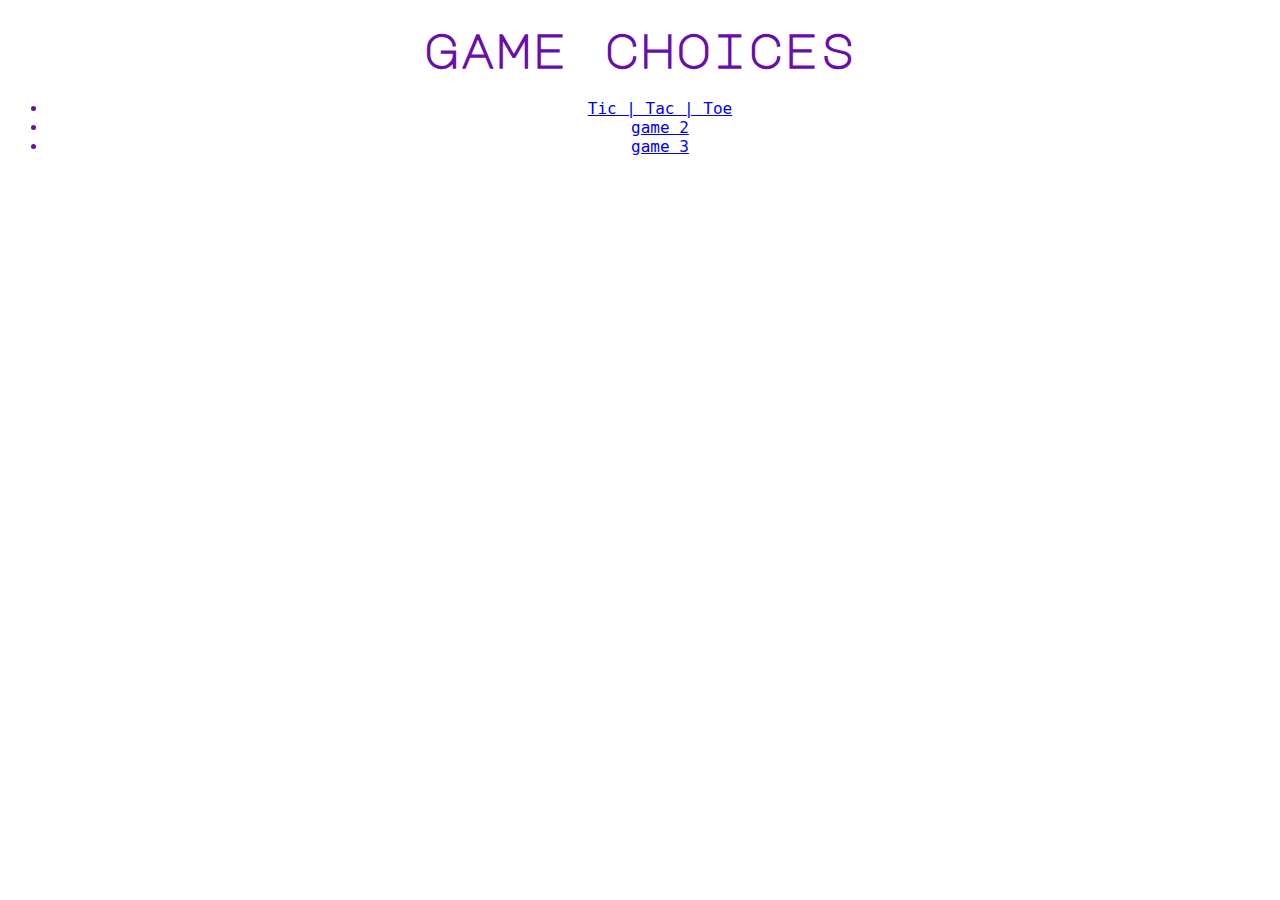
==== index.html @ 5da0bc21 "getting settled" ====
<!DOCTYPE html>

<html lang="en">

   <head>
      <meta charset="UTF-8" />
      <meta name="viewport" content="width=device-width, initial-scale=1.0" />
      <meta http-equiv="X-UA-Compatible" content="ie=edge" />
      <link href="https://fonts.googleapis.com/css?family=Major+Mono+Display" rel="stylesheet" />
      <link href="css/styles.css" rel="stylesheet" type="text/css" />
      <title> Nat's Games</title>
   </head>

   <body>

      <h1>game choices</h1>
      <ul>
        <li><a href="tic/tictactoe.html">Tic | Tac | Toe</a>
        <li><a href="game2/game2.html">game 2</a>
        <li><a href="game3/game3.html"> game 3</a>
</ul>


   </body>

</html>
---- css/styles.css ----
body {
  text-align: center;
  font-family: "Roboto", monospace;
  color: #6a0dad;
}


h1 {
  margin: 0 auto;
  font-family: "Major Mono Display", monospace;
  font-size: 48px;
  margin: 2%;
}



h2 {
  font-size: 36px;
  font-weight: lighter;
  margin: 2%;
}



.container {
  display: flex;
  justify-content: center;
  align-items: center;
}


.column {
  height: 100%;
  width: 100%;
  flex-direction: column;
}




.wrap {
  flex-wrap: wrap;
  height: 456px;
  width: 456px;
}



.square {
  border: 1px solid rgba(0, 0, 0, 0.75);
  font-size: 96px;
  height: 150px;
  line-height: 150px;
  user-select: none;
  width: 150px;
}


.square:hover {
  background-color: #b19cd9;
  cursor: pointer;
}


#reset-button {
  background-color: #b19cd9;
  border: 2px solid black;
  color: black;
  font-size: 46px;
  line-height: 55px;
  margin: 1%;
  text-align: center;
  width: 456px;
}


#reset-button:hover {
  background-color: black;
  color: white;
  cursor: pointer;
}
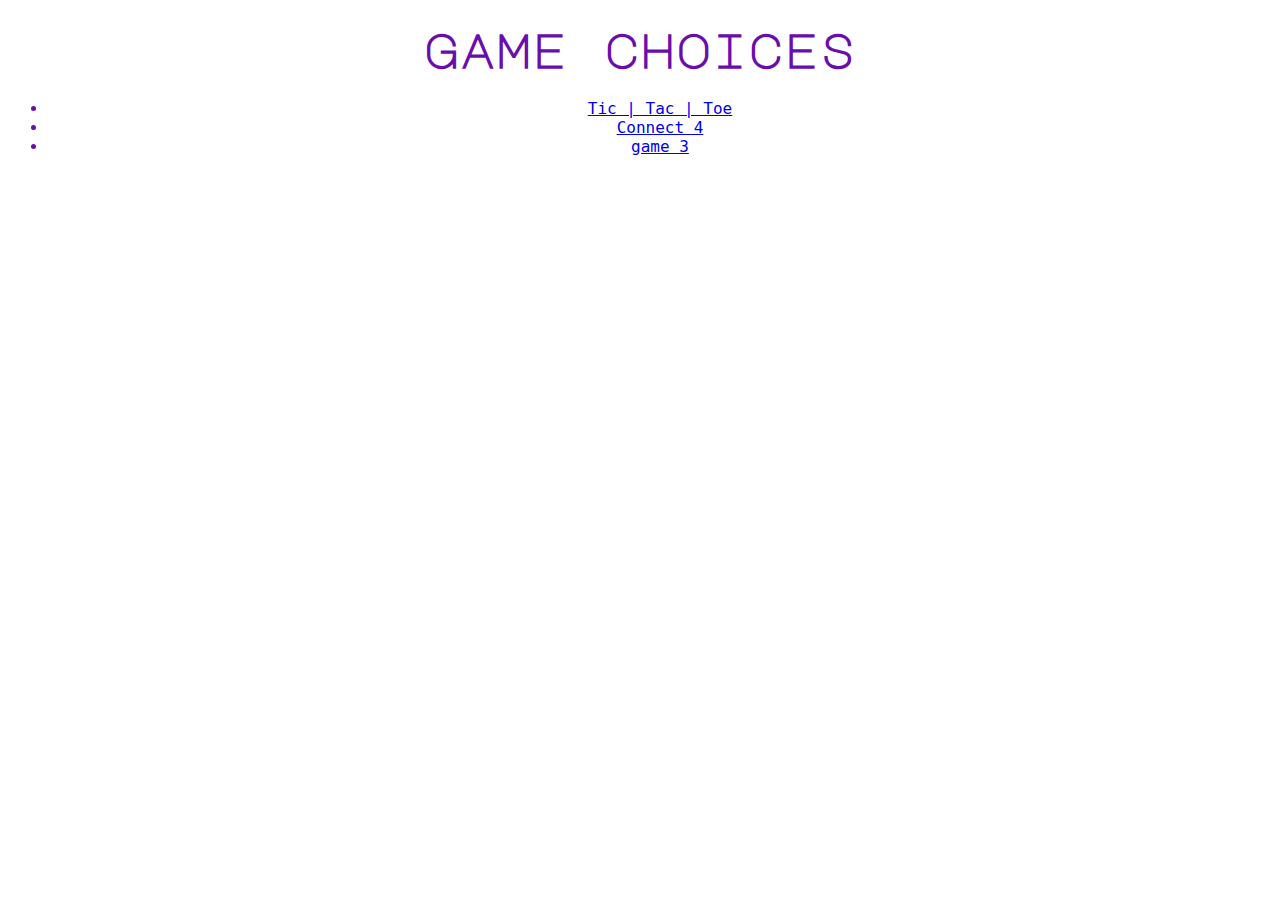
==== commit 61a032fd: "trying conect" ====
--- a/index.html
+++ b/index.html
@@ -15,9 +15,9 @@
 
       <h1>game choices</h1>
       <ul>
-        <li><a href="tic/tictactoe.html">Tic | Tac | Toe</a>
-        <li><a href="game2/game2.html">game 2</a>
-        <li><a href="game3/game3.html"> game 3</a>
+        <li><a href="tictactoe.html">Tic | Tac | Toe</a>
+        <li><a href="connect4.html">Connect 4</a>
+        <li><a href="game3.html"> game 3</a>
 </ul>
 
 
--- a/css/styles.css
+++ b/css/styles.css
@@ -1,10 +1,8 @@
-
 body {
   text-align: center;
   font-family: "Roboto", monospace;
   color: #6a0dad;
 }
-
 
 h1 {
   margin: 0 auto;
@@ -14,13 +12,11 @@
 }
 
 
-
 h2 {
   font-size: 36px;
   font-weight: lighter;
   margin: 2%;
 }
-
 
 
 .container {
@@ -29,14 +25,11 @@
   align-items: center;
 }
 
-
 .column {
   height: 100%;
   width: 100%;
   flex-direction: column;
 }
-
-
 
 
 .wrap {
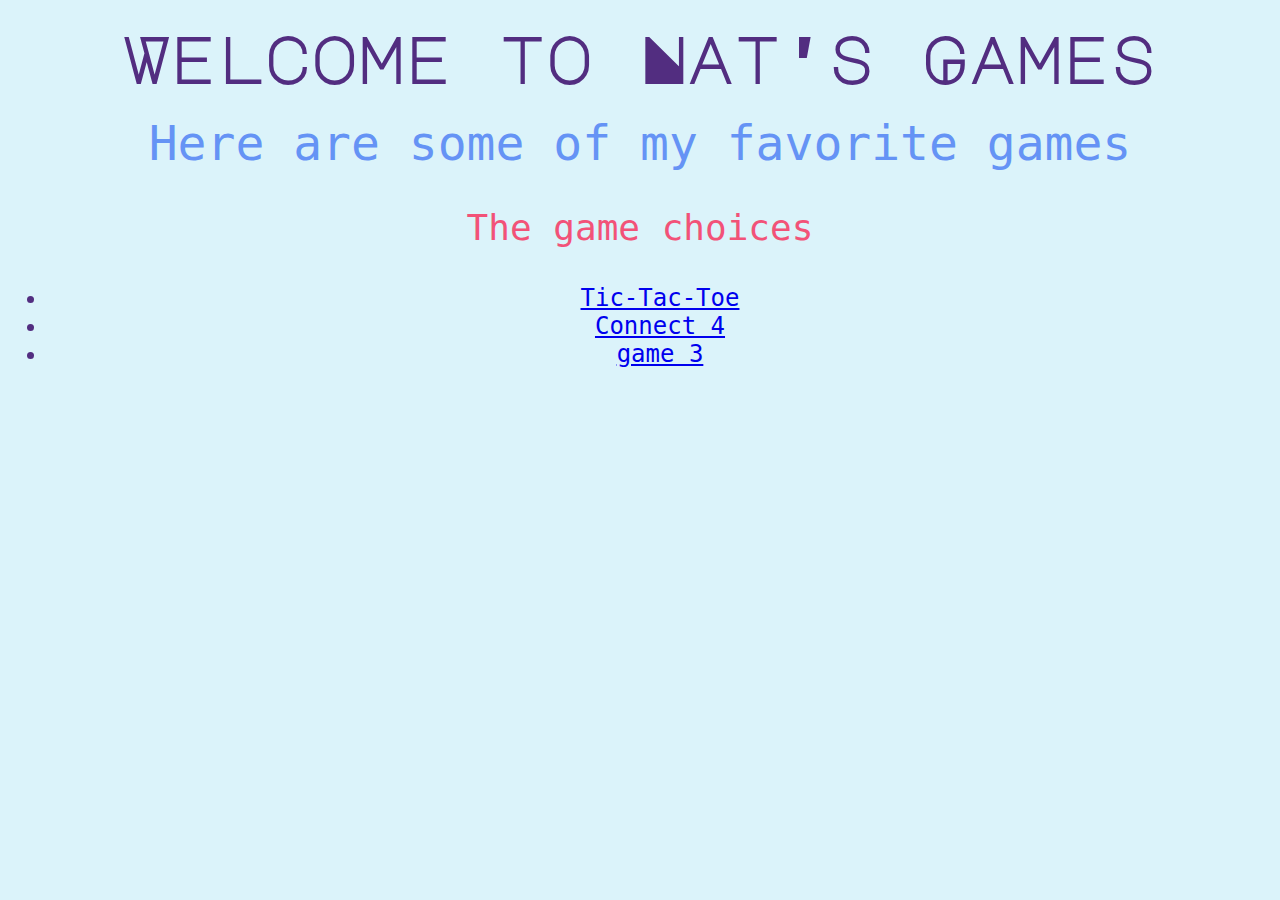
==== commit 42c12a3a: "edit index" ====
--- a/index.html
+++ b/index.html
@@ -12,13 +12,14 @@
    </head>
 
    <body>
-
-      <h1>game choices</h1>
+     <h1> Welcome to Nat's Games </h1>
+     <h2> Here are some of my favorite games </h2>
+      <h3>The game choices</h3>
       <ul>
-        <li><a href="tictactoe.html">Tic | Tac | Toe</a>
+        <li><a href="tictactoe.html">Tic-Tac-Toe</a>
         <li><a href="connect4.html">Connect 4</a>
         <li><a href="game3.html"> game 3</a>
-</ul>
+      </ul>
 
 
    </body>
--- a/css/styles.css
+++ b/css/styles.css
@@ -1,23 +1,44 @@
 body {
   text-align: center;
   font-family: "Roboto", monospace;
-  color: #6a0dad;
+  background-color: #dbf3fa;
+  color: #522d80;
 }
 
 h1 {
+  color: #522d80;
   margin: 0 auto;
   font-family: "Major Mono Display", monospace;
-  font-size: 48px;
+  font-size: 64px;
   margin: 2%;
 }
 
 
 h2 {
-  font-size: 36px;
+  color: #6593f5;
+  font-family: "Roboto", monospace;
   font-weight: lighter;
+  font-size: 48px;
   margin: 2%;
 }
 
+h3 {
+  color: #f25278;
+  font-family: "Roboto", monospace;
+  font-size: 36px;
+  font-weight: lighter;
+}
+h4 {
+  color: #9172ec;
+  font-family: "Roboto", monospace;
+  font-size: 28px;
+  font-weight: lighter;
+}
+ul {
+  color: #522d80;
+  font-size: 24px;
+  font-family: "Roboto", monospace;
+}
 
 .container {
   display: flex;
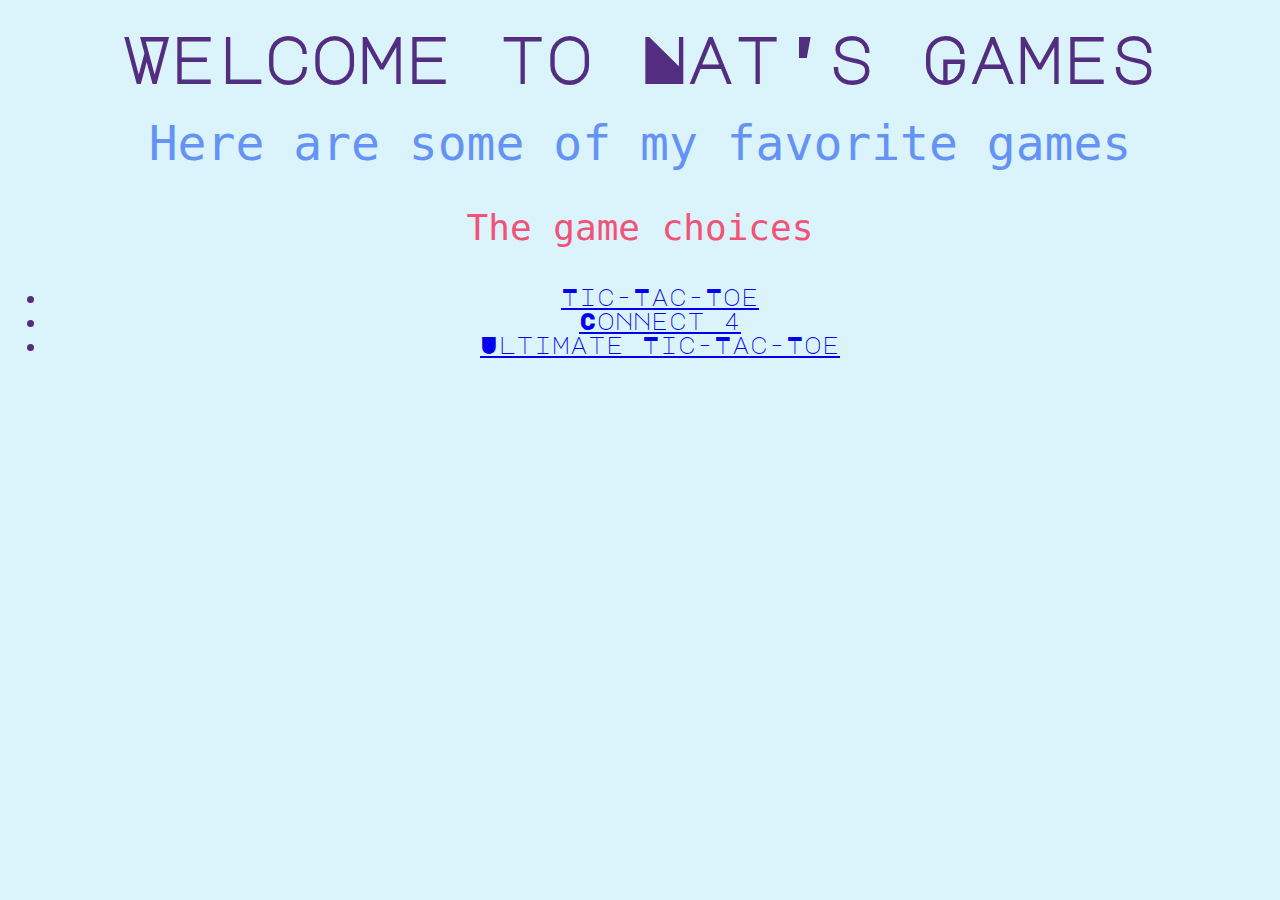
==== commit f0ae3916: "deciding fonts" ====
--- a/index.html
+++ b/index.html
@@ -18,7 +18,7 @@
       <ul>
         <li><a href="tictactoe.html">Tic-Tac-Toe</a>
         <li><a href="connect4.html">Connect 4</a>
-        <li><a href="game3.html"> game 3</a>
+        <li><a href="ultimate.html">Ultimate Tic-Tac-Toe</a>
       </ul>
 
 
--- a/css/styles.css
+++ b/css/styles.css
@@ -1,6 +1,6 @@
 body {
   text-align: center;
-  font-family: "Roboto", monospace;
+  font-family: "Spade", monospace;
   background-color: #dbf3fa;
   color: #522d80;
 }
@@ -16,7 +16,7 @@
 
 h2 {
   color: #6593f5;
-  font-family: "Roboto", monospace;
+  font-family: "Spade", monospace;
   font-weight: lighter;
   font-size: 48px;
   margin: 2%;
@@ -30,14 +30,14 @@
 }
 h4 {
   color: #9172ec;
-  font-family: "Roboto", monospace;
+  font-family: "Major Mono Display", monospace;
   font-size: 28px;
   font-weight: lighter;
 }
 ul {
   color: #522d80;
   font-size: 24px;
-  font-family: "Roboto", monospace;
+  font-family: "Major Mono Display", monospace;
 }
 
 .container {
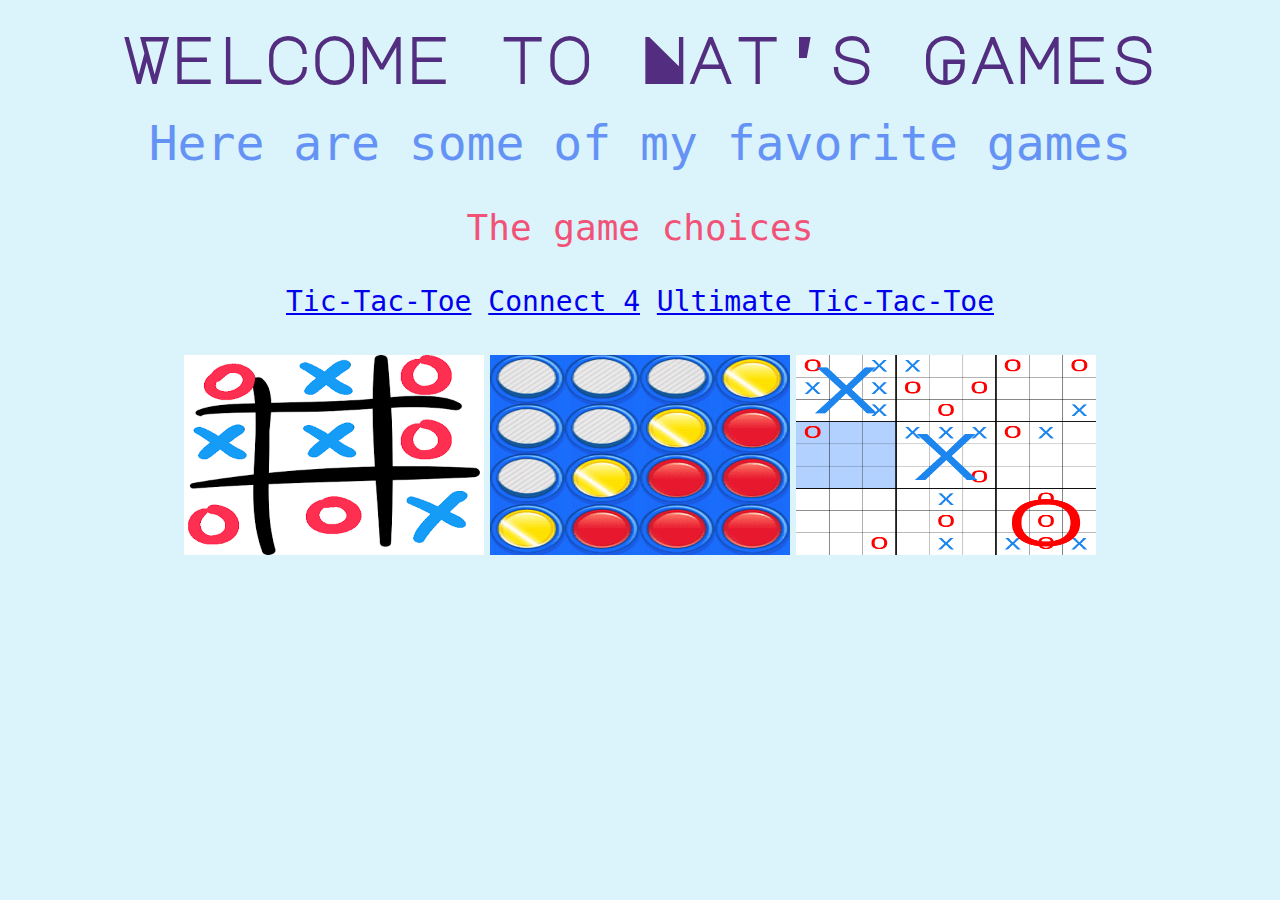
==== commit 3d07cfdd: "added images to spice up" ====
--- a/index.html
+++ b/index.html
@@ -15,13 +15,16 @@
      <h1> Welcome to Nat's Games </h1>
      <h2> Here are some of my favorite games </h2>
       <h3>The game choices</h3>
-      <ul>
-        <li><a href="tictactoe.html">Tic-Tac-Toe</a>
-        <li><a href="connect4.html">Connect 4</a>
-        <li><a href="ultimate.html">Ultimate Tic-Tac-Toe</a>
-      </ul>
-
-
+      <h4>
+        <a href="tictactoe.html">Tic-Tac-Toe</a>
+        <a href="connect4.html"> Connect 4</a>
+        <a href="ultimate.html"> Ultimate Tic-Tac-Toe</a>
+      </h4>
+<h6>
+  <img src="images/tictactoe.png" height="200 px" width="300 px" />
+  <img src="images/connect.png" height="200 px" width="300 px" />
+  <img src="images/ultimate.png" height="200 px" width="300 px" />
+</h6>
    </body>
 
 </html>
--- a/css/styles.css
+++ b/css/styles.css
@@ -24,20 +24,20 @@
 
 h3 {
   color: #f25278;
-  font-family: "Roboto", monospace;
+  font-family: "Spade", monospace;
   font-size: 36px;
   font-weight: lighter;
 }
 h4 {
   color: #9172ec;
-  font-family: "Major Mono Display", monospace;
+  font-family: "Spade", monospace;
   font-size: 28px;
   font-weight: lighter;
 }
 ul {
   color: #522d80;
   font-size: 24px;
-  font-family: "Major Mono Display", monospace;
+  font-family: "Spade", monospace;
 }
 
 .container {
@@ -58,7 +58,6 @@
   height: 456px;
   width: 456px;
 }
-
 
 
 .square {
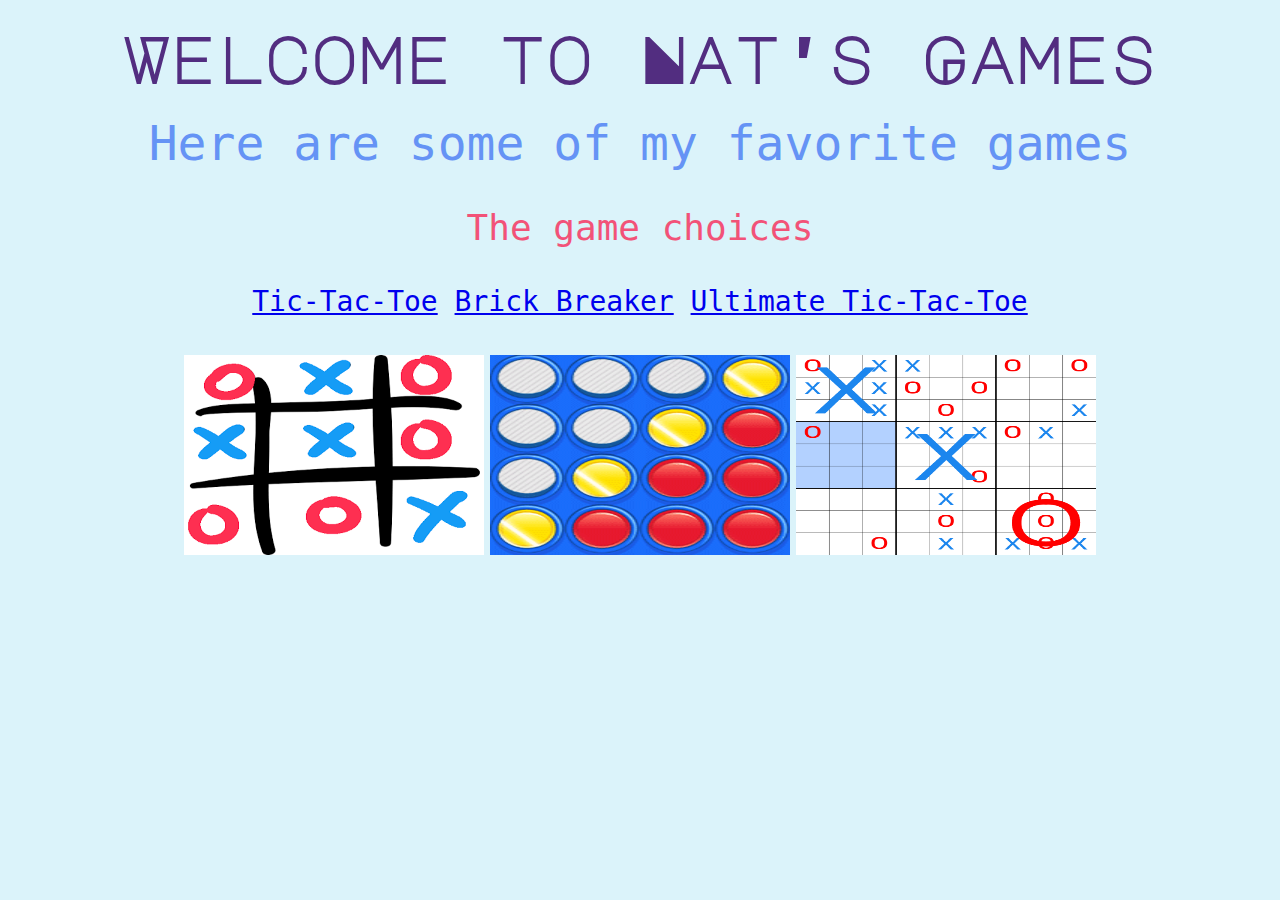
==== commit fdc17f88: "moved bb from working to final" ====
--- a/index.html
+++ b/index.html
@@ -17,7 +17,7 @@
       <h3>The game choices</h3>
       <h4>
         <a href="tictactoe.html">Tic-Tac-Toe</a>
-        <a href="connect4.html"> Connect 4</a>
+        <a href="brickbreaker.html"> Brick Breaker</a>
         <a href="ultimate.html"> Ultimate Tic-Tac-Toe</a>
       </h4>
 <h6>
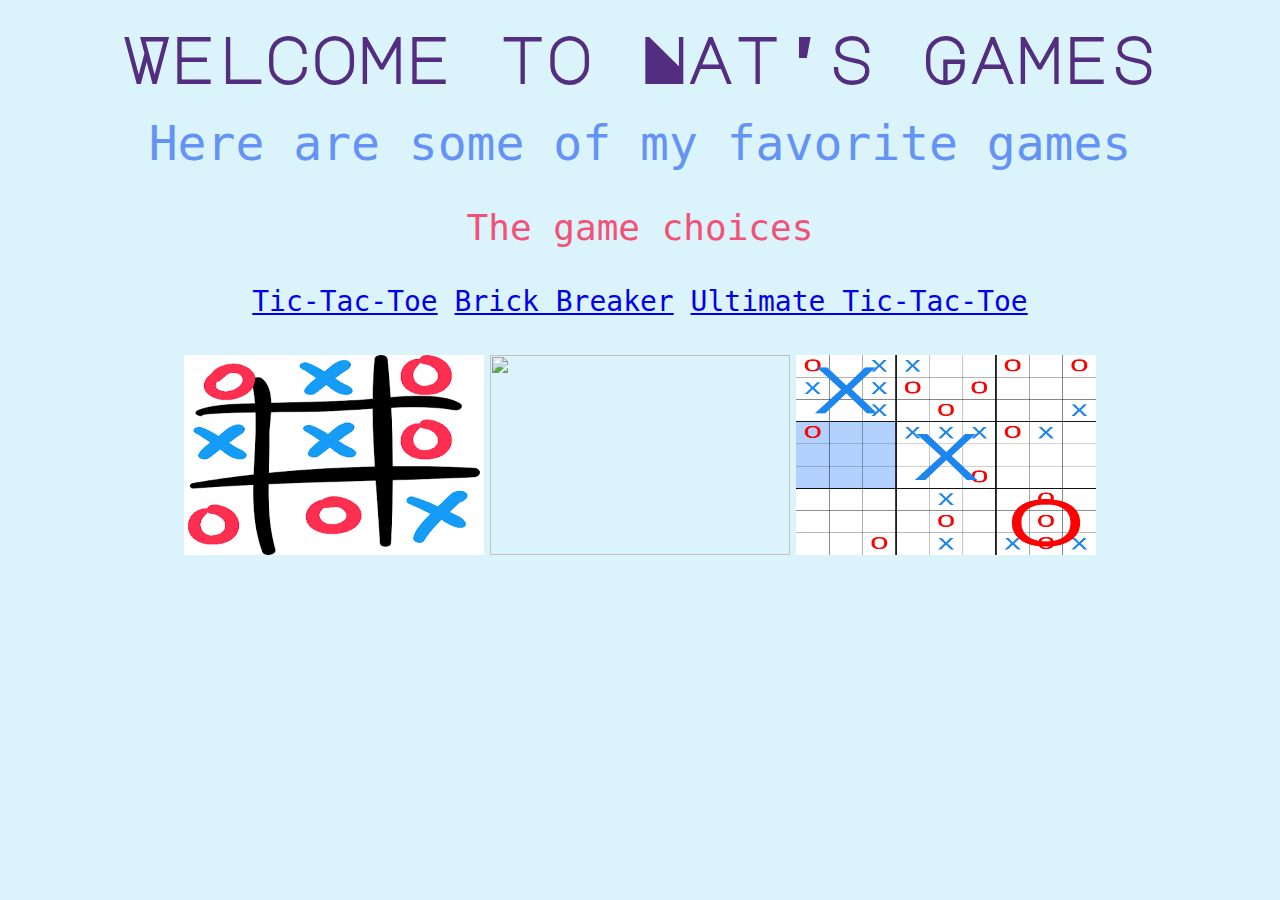
==== commit 0b1ae018: "more fixing" ====
--- a/index.html
+++ b/index.html
@@ -22,7 +22,7 @@
       </h4>
 <h6>
   <img src="images/tictactoe.png" height="200 px" width="300 px" />
-  <img src="images/connect.png" height="200 px" width="300 px" />
+  <img src="images/breaker.jpg" height="200 px" width="300 px" />
   <img src="images/ultimate.png" height="200 px" width="300 px" />
 </h6>
    </body>
